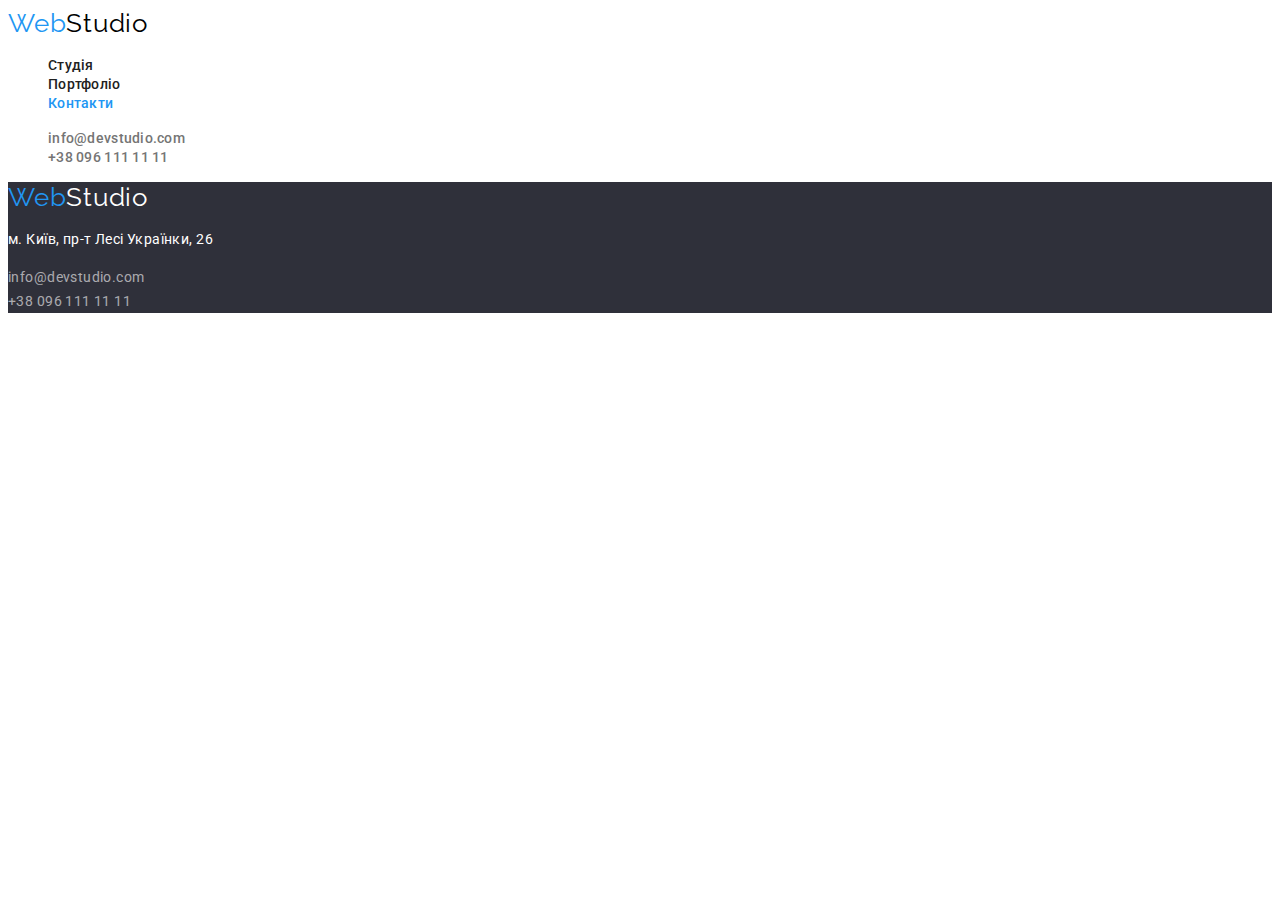
==== contact.html @ f3677d4e "copy files from the rest hw" ====
<!DOCTYPE html>
<html lang="uk">
  <head>
    <meta charset="UTF-8" />
    <meta http-equiv="X-UA-Compatible" content="IE=edge" />
    <meta name="viewport" content="width=device-width, initial-scale=1.0" />
    <title>WebStudio</title>
    <link rel="preconnect" href="https://fonts.googleapis.com" />
    <link rel="preconnect" href="https://fonts.gstatic.com" crossorigin />
    <link
      href="https://fonts.googleapis.com/css2?family=Raleway:wght@700&family=Roboto:wght@400;500;700;900&display=swap"
      rel="stylesheet"
    />
    <link rel="stylesheet" href="./css/styles.css" />
  </head>

  <body>
    <header class="page-header">
      <a href="./index.html" lang="en" class="logo"><span class="logo-blue">Web</span>Studio</a>
      <nav>
        <ul class="menu-nav list">
          <li><a href="./index.html" class="link">Студія</a></li>
          <li><a href="./portfolio.html" class="link">Портфоліо</a></li>
          <li><a href="./contact.html" class="link current">Контакти</a></li>
        </ul>
      </nav>

      <ul class="contact list">
        <li><a href="mailto:info@devstudio.com" class="link">info@devstudio.com</a></li>
        <li><a href="tel:+380961111111" class="link">+38 096 111 11 11</a></li>
      </ul>
    </header>
    <main>
      <section></section>
    </main>
    <footer class="footer business">
      <a href="./index.html" lang="en" class="logo"><span class="logo-blue">Web</span>Studio</a>
      <address>
        <p class="text">м. Київ, пр-т Лесі Українки, 26</p>
        <a href="mailto:info@devstudio.com" class="link">info@devstudio.com</a><br />
        <a href="tel:+380961111111" class="link">+38 096 111 11 11</a>
      </address>
    </footer>
  </body>
</html>
---- css/styles.css ----
:root {
  --primari-text-color: #212121;
  --title-text-color: #757575;
  --accent-color: #2196f3;
  --text-white: #ffffff;
}

body {
  background-color: var(--text-white);
  color: var(--primari-text-color);
  font-family: Roboto, sans-serif;
  text-decoration: none;
}

.logo {
  color: #000000;
  font-family: Raleway, sans-serif;
  font-size: 26px;
  line-height: calc(31 / 26);
  letter-spacing: 0.03em;
  text-decoration: none;
}

.logo .logo-blue {
  color: #2196f3;
}

.list {
  list-style: none;
}

.menu-nav .link {
  color: var(--primari-text-color);
  font-weight: 500;
  font-size: 14px;
  line-height: calc(16 / 14);
  letter-spacing: 0.02em;
  text-decoration: none;
}

.menu-nav .link:hover,
.menu-nav .link:focus {
  color: var(--accent-color);
}

.menu-nav .link.current {
  color: var(--accent-color);
}

.contact .link {
  color: var(--title-text-color);
  font-weight: 500;
  font-size: 14px;
  line-height: calc(16 / 14);
  letter-spacing: 0.02em;
  text-decoration: none;
}

.contact .link:hover,
.contact .link:focus {
  color: var(--accent-color);
}

.business {
  background-color: #2f303a;
}

.hero-title {
  color: var(--text-white);
  font-weight: 900;
  font-size: 44px;
  line-height: calc(60 / 44);
  text-align: center;
  letter-spacing: 0.06em;
  text-transform: uppercase;
}

.peculiarities-title {
  position: absolute;
  width: 1px;
  height: 1px;
  margin: -1px;
  border: 0;
  padding: 0;
  white-space: nowrap;
  clip-path: inset(100%);
  clip: rect(0 0 0 0);
  overflow: hidden;
}

.features-list .title {
  color: var(--primari-text-color);
  font-size: 14px;
  line-height: calc(16 / 14);
  letter-spacing: 0.03em;
  text-transform: uppercase;
}

.features-list .title-text {
  color: var(--title-text-color);
  font-size: 14px;
  line-height: calc(24 / 14);
  letter-spacing: 0.03em;
}

.our-work-title {
  color: var(--primari-text-color);
  font-size: 36px;
  line-height: calc(42 / 36);
  text-align: center;
  letter-spacing: 0.03em;
}

.our-teams-title {
  color: var(--primari-text-color);
  font-size: 36px;
  line-height: calc(42 / 36);
  text-align: center;
  letter-spacing: 0.03em;
}

.teams .title {
  color: var(--primari-text-color);
  font-weight: 500;
  font-size: 16px;
  line-height: calc(19 / 16);
  text-align: center;
  letter-spacing: 0.03em;
}

.teams .text {
  color: var(--title-text-color);
  font-size: 16px;
  line-height: calc(19 / 16);
  text-align: center;
  letter-spacing: 0.03em;
}

.btn-primary {
  background-color: var(--accent-color);
  color: var(--text-white);
  font-family: inherit;
  font-weight: 700;
  font-size: 16px;
  line-height: calc(30 / 16);
  display: flex;
  align-items: center;
  text-align: center;
  letter-spacing: 0.06em;
  cursor: pointer;
}

.btn-primary:hover,
.btn-primary:focus {
  background-color: #2196f3;
}

.footer .text {
  color: var(--text-white);
  font-style: normal;
  font-size: 14px;
  line-height: calc(24 / 14);
  letter-spacing: 0.03em;
}

.footer .link {
  font-style: normal;
  font-size: 14px;
  line-height: calc(24 / 14);
  letter-spacing: 0.03em;
  color: rgba(255, 255, 255, 0.6);
  text-decoration: none;
}

.footer .link:hover,
.footer .link:focus {
  color: var(--accent-color);
}

.footer .logo {
  color: #ffffff;
}

.filter .btn {
  font-weight: 500;
  font-size: 16px;
  line-height: calc(26 / 16);
  text-align: center;
  letter-spacing: 0.03em;
  cursor: pointer;
}

.filter .btn:hover,
.filter .btn:focus,
.filter .btn:active {
  color: var(--text-white);
  background-color: var(--accent-color);
}

.projects .title {
  font-size: 18px;
  line-height: calc(36 / 18);
  letter-spacing: 0.06em;
}
.projects .title-text {
  color: var(--title-text-color);
  font-size: 16px;
  line-height: calc(30 / 16);
  letter-spacing: 0.03em;
}
/*finish*/
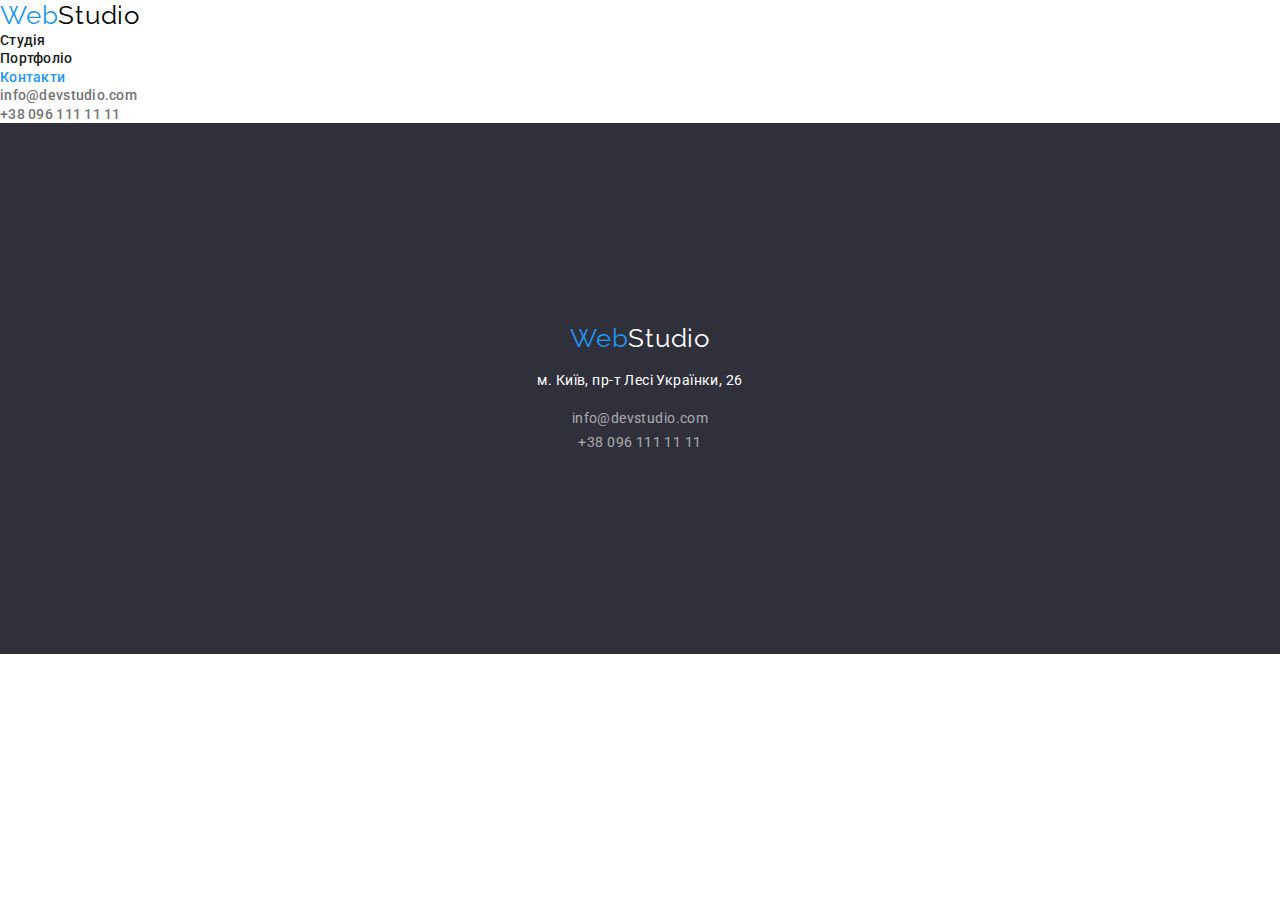
==== commit 54bc0548: "створено containers" ====
--- a/contact.html
+++ b/contact.html
@@ -10,6 +10,10 @@
     <link
       href="https://fonts.googleapis.com/css2?family=Raleway:wght@700&family=Roboto:wght@400;500;700;900&display=swap"
       rel="stylesheet"
+    />
+    <link
+      rel="stylesheet"
+      href="https://cdnjs.cloudflare.com/ajax/libs/modern-normalize/1.1.0/modern-normalize.min.css"
     />
     <link rel="stylesheet" href="./css/styles.css" />
   </head>
--- a/css/styles.css
+++ b/css/styles.css
@@ -27,6 +27,8 @@
 
 .list {
   list-style: none;
+  margin: 0;
+  padding: 0;
 }
 
 .menu-nav .link {
@@ -63,6 +65,9 @@
 
 .business {
   background-color: #2f303a;
+  padding-bottom: 200px;
+  padding-top: 200px;
+  text-align: center;
 }
 
 .hero-title {
@@ -70,9 +75,15 @@
   font-weight: 900;
   font-size: 44px;
   line-height: calc(60 / 44);
-  text-align: center;
   letter-spacing: 0.06em;
   text-transform: uppercase;
+  margin: 0 452px 30px;
+  align-items: center;
+}
+
+.peculiarities {
+  padding-bottom: 94px;
+  padding-top: 94px;
 }
 
 .peculiarities-title {
@@ -94,6 +105,8 @@
   line-height: calc(16 / 14);
   letter-spacing: 0.03em;
   text-transform: uppercase;
+  margin-top: 0;
+  margin-bottom: 10px;
 }
 
 .features-list .title-text {
@@ -101,6 +114,8 @@
   font-size: 14px;
   line-height: calc(24 / 14);
   letter-spacing: 0.03em;
+  margin-top: 0;
+  margin-bottom: 0;
 }
 
 .our-work-title {
@@ -109,6 +124,13 @@
   line-height: calc(42 / 36);
   text-align: center;
   letter-spacing: 0.03em;
+  margin-top: 0;
+  margin-bottom: 50px;
+}
+
+.our-teams {
+  padding-bottom: 94px;
+  padding-top: 94px;
 }
 
 .our-teams-title {
@@ -117,6 +139,8 @@
   line-height: calc(42 / 36);
   text-align: center;
   letter-spacing: 0.03em;
+  margin-top: 0;
+  margin-bottom: 50px;
 }
 
 .teams .title {
@@ -126,6 +150,8 @@
   line-height: calc(19 / 16);
   text-align: center;
   letter-spacing: 0.03em;
+  margin-top: 0;
+  margin-bottom: 10px;
 }
 
 .teams .text {
@@ -134,6 +160,8 @@
   line-height: calc(19 / 16);
   text-align: center;
   letter-spacing: 0.03em;
+  margin-top: 0;
+  margin-bottom: 30px;
 }
 
 .btn-primary {
@@ -148,6 +176,12 @@
   text-align: center;
   letter-spacing: 0.06em;
   cursor: pointer;
+  box-shadow: 0px 4px 4px rgba(0, 0, 0, 0.15);
+  border-radius: 4px;
+  padding: 10px 32px;
+  min-width: 216px;
+  border: none;
+  margin: 0 auto;
 }
 
 .btn-primary:hover,
@@ -188,6 +222,9 @@
   text-align: center;
   letter-spacing: 0.03em;
   cursor: pointer;
+  border-radius: 4px;
+  padding: 6px 22px;
+  border: transparent;
 }
 
 .filter .btn:hover,
@@ -208,4 +245,10 @@
   line-height: calc(30 / 16);
   letter-spacing: 0.03em;
 }
-/*finish*/
+/*HW3 start*/
+.container {
+  margin: 0 auto;
+  width: 1200px;
+  padding-left: 15px;
+  padding-right: 15px;
+}
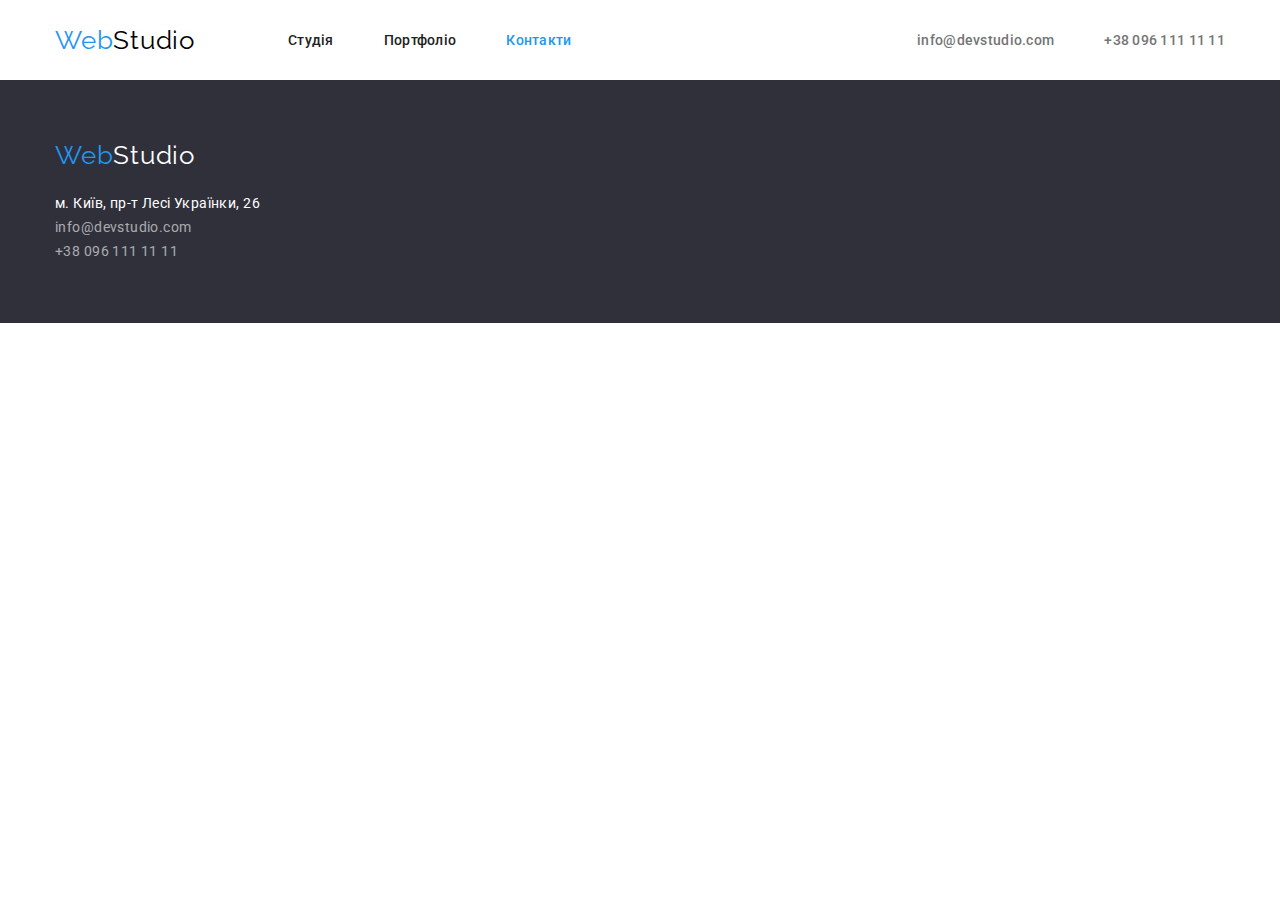
==== commit 6e200b3f: "доопрацьовано css головної сторінкинку" ====
--- a/contact.html
+++ b/contact.html
@@ -20,30 +20,38 @@
 
   <body>
     <header class="page-header">
-      <a href="./index.html" lang="en" class="logo"><span class="logo-blue">Web</span>Studio</a>
-      <nav>
-        <ul class="menu-nav list">
-          <li><a href="./index.html" class="link">Студія</a></li>
-          <li><a href="./portfolio.html" class="link">Портфоліо</a></li>
-          <li><a href="./contact.html" class="link current">Контакти</a></li>
+      <div class="container container-top-line">
+        <a href="./index.html" lang="en" class="logo"><span class="logo-blue">Web</span>Studio</a>
+        <nav>
+          <ul class="menu-nav list">
+            <li class="menu-nav-item"><a href="./index.html" class="link">Студія</a></li>
+            <li class="menu-nav-item"><a href="./portfolio.html" class="link">Портфоліо</a></li>
+            <li class="menu-nav-item"><a href="./contact.html" class="link current">Контакти</a></li>
+          </ul>
+        </nav>
+
+        <ul class="contact list">
+          <li class="contact-item">
+            <a href="mailto:info@devstudio.com" class="link">info@devstudio.com</a>
+          </li>
+          <li class="contact-item">
+            <a href="tel:+380961111111" class="link">+38 096 111 11 11</a>
+          </li>
         </ul>
-      </nav>
-
-      <ul class="contact list">
-        <li><a href="mailto:info@devstudio.com" class="link">info@devstudio.com</a></li>
-        <li><a href="tel:+380961111111" class="link">+38 096 111 11 11</a></li>
-      </ul>
+      </div>
     </header>
     <main>
       <section></section>
     </main>
     <footer class="footer business">
-      <a href="./index.html" lang="en" class="logo"><span class="logo-blue">Web</span>Studio</a>
-      <address>
-        <p class="text">м. Київ, пр-т Лесі Українки, 26</p>
-        <a href="mailto:info@devstudio.com" class="link">info@devstudio.com</a><br />
-        <a href="tel:+380961111111" class="link">+38 096 111 11 11</a>
-      </address>
+      <div class="container">
+        <a href="./index.html" lang="en" class="logo"><span class="logo-blue">Web</span>Studio</a>
+        <address>
+          <p class="text">м. Київ, пр-т Лесі Українки, 26</p>
+          <a href="mailto:info@devstudio.com" class="link">info@devstudio.com</a><br />
+          <a href="tel:+380961111111" class="link">+38 096 111 11 11</a>
+        </address>
+      </div>
     </footer>
   </body>
 </html>
--- a/css/styles.css
+++ b/css/styles.css
@@ -13,6 +13,9 @@
 }
 
 .logo {
+  display: inline-block;
+  margin-right: 93px;
+
   color: #000000;
   font-family: Raleway, sans-serif;
   font-size: 26px;
@@ -26,12 +29,30 @@
 }
 
 .list {
-  list-style: none;
   margin: 0;
   padding: 0;
+
+  list-style: none;
+}
+
+.container-top-line {
+  display: flex;
+  align-items: center;
+}
+
+.menu-nav {
+  display: flex;
+}
+
+.menu-nav .menu-nav-item:not(:last-child) {
+  margin-right: 50px;
 }
 
 .menu-nav .link {
+  display: block;
+  padding-top: 32px;
+  padding-bottom: 32px;
+
   color: var(--primari-text-color);
   font-weight: 500;
   font-size: 14px;
@@ -49,7 +70,19 @@
   color: var(--accent-color);
 }
 
+.contact {
+  display: flex;
+  margin-left: auto;
+}
+
+.contact .contact-item + .contact-item {
+  margin-left: 50px;
+}
 .contact .link {
+  display: block;
+  padding-top: 32px;
+  padding-bottom: 32px;
+
   color: var(--title-text-color);
   font-weight: 500;
   font-size: 14px;
@@ -64,27 +97,35 @@
 }
 
 .business {
-  background-color: #2f303a;
   padding-bottom: 200px;
   padding-top: 200px;
-  text-align: center;
+
+  background-color: #2f303a;
 }
 
 .hero-title {
+  margin: 0 auto 30px;
+  width: 696px;
+
   color: var(--text-white);
   font-weight: 900;
   font-size: 44px;
   line-height: calc(60 / 44);
   letter-spacing: 0.06em;
   text-transform: uppercase;
-  margin: 0 452px 30px;
   align-items: center;
+  text-align: center;
 }
 
 .peculiarities {
   padding-bottom: 94px;
   padding-top: 94px;
 }
+
+/* .container-peculiarities {
+  display: flex;
+  align-items: center;
+} */
 
 .peculiarities-title {
   position: absolute;
@@ -99,78 +140,154 @@
   overflow: hidden;
 }
 
+.features-list {
+  display: flex;
+  align-items: flex-start;
+  flex-basis: calc ((100% - 90px) / 4);
+  margin-right: 30px;
+}
+
+.features-list-item {
+  width: 270px;
+  align-items: flex-start;
+}
+
+.features-list-item:not(:last-child) {
+  margin-right: 30px;
+}
+
 .features-list .title {
-  color: var(--primari-text-color);
-  font-size: 14px;
-  line-height: calc(16 / 14);
-  letter-spacing: 0.03em;
-  text-transform: uppercase;
   margin-top: 0;
   margin-bottom: 10px;
+
+  color: var(--primari-text-color);
+  font-size: 14px;
+  line-height: calc(16 / 14);
+  letter-spacing: 0.03em;
+  text-transform: uppercase;
 }
 
 .features-list .title-text {
-  color: var(--title-text-color);
-  font-size: 14px;
-  line-height: calc(24 / 14);
-  letter-spacing: 0.03em;
   margin-top: 0;
   margin-bottom: 0;
+
+  color: var(--title-text-color);
+  font-size: 14px;
+  line-height: calc(24 / 14);
+  letter-spacing: 0.03em;
+}
+
+.our-work {
+  padding-bottom: 94px;
+}
+
+.box {
+  display: flex;
+}
+
+.box-item {
+  margin: 0;
+  width: 370px;
+  height: 294px;
+}
+
+.box-item:not(:last-child) {
+  margin-right: 30px;
 }
 
 .our-work-title {
+  margin-top: 0;
+  margin-bottom: 50px;
+  min-width: 366px;
+
   color: var(--primari-text-color);
   font-size: 36px;
   line-height: calc(42 / 36);
   text-align: center;
   letter-spacing: 0.03em;
+}
+
+.our-teams {
+  padding-bottom: 94px;
+
+  background-color: #f5f4fa;
+}
+
+.our-teams-title {
   margin-top: 0;
   margin-bottom: 50px;
-}
-
-.our-teams {
-  padding-bottom: 94px;
+  min-width: 264px;
   padding-top: 94px;
-}
-
-.our-teams-title {
+
   color: var(--primari-text-color);
   font-size: 36px;
   line-height: calc(42 / 36);
   text-align: center;
   letter-spacing: 0.03em;
-  margin-top: 0;
-  margin-bottom: 50px;
+}
+
+.teams {
+  display: flex;
+  flex-basis: calc ((100% - 90px) / 4);
+  padding-bottom: 94px;
+}
+
+.teams-item {
+  width: 270px;
+  height: 260px;
+}
+
+.teams-item:not(:last-child) {
+  margin-right: 30px;
+}
+
+.teams-item-description {
+  background: #ffffff;
+  box-shadow: 0px 1px 3px rgba(0, 0, 0, 0.12), 0px 1px 1px rgba(0, 0, 0, 0.14),
+    0px 2px 1px rgba(0, 0, 0, 0.2);
+  border-radius: 0px 0px 4px 4px;
+  padding-top: 30px;
+  padding-bottom: 30px;
+  margin: 0;
+}
+
+.teams-item .blok {
+  display: block;
 }
 
 .teams .title {
+  margin: 0 0 10px 0;
+
   color: var(--primari-text-color);
   font-weight: 500;
   font-size: 16px;
   line-height: calc(19 / 16);
   text-align: center;
   letter-spacing: 0.03em;
-  margin-top: 0;
-  margin-bottom: 10px;
 }
 
 .teams .text {
+  margin: 0;
+
   color: var(--title-text-color);
   font-size: 16px;
   line-height: calc(19 / 16);
   text-align: center;
   letter-spacing: 0.03em;
-  margin-top: 0;
-  margin-bottom: 30px;
 }
 
 .btn-primary {
+  padding: 10px 32px;
+  min-width: 216px;
+  border: none;
+  margin: 0 auto;
+
   background-color: var(--accent-color);
   color: var(--text-white);
   font-family: inherit;
   font-weight: 700;
   font-size: 16px;
-  line-height: calc(30 / 16);
+  line-height: calc (30 / 16);
   display: flex;
   align-items: center;
   text-align: center;
@@ -178,10 +295,6 @@
   cursor: pointer;
   box-shadow: 0px 4px 4px rgba(0, 0, 0, 0.15);
   border-radius: 4px;
-  padding: 10px 32px;
-  min-width: 216px;
-  border: none;
-  margin: 0 auto;
 }
 
 .btn-primary:hover,
@@ -190,6 +303,9 @@
 }
 
 .footer .text {
+  margin-top: 0;
+  margin-bottom: 0;
+
   color: var(--text-white);
   font-style: normal;
   font-size: 14px;
@@ -212,10 +328,13 @@
 }
 
 .footer .logo {
+  margin-bottom: 20px;
   color: #ffffff;
 }
 
 .filter .btn {
+  padding: 6px 22px;
+
   font-weight: 500;
   font-size: 16px;
   line-height: calc(26 / 16);
@@ -223,8 +342,7 @@
   letter-spacing: 0.03em;
   cursor: pointer;
   border-radius: 4px;
-  padding: 6px 22px;
-  border: transparent;
+  border: none;
 }
 
 .filter .btn:hover,
@@ -234,12 +352,44 @@
   background-color: var(--accent-color);
 }
 
-.projects .title {
+.projects {
+  display: flex;
+  flex-wrap: wrap;
+  align-items: center;
+}
+
+.project-item {
+  flex-basis: calc ((100% - 60px) / 3);
+  margin-right: 30px;
+  margin-bottom: 30px;
+}
+
+.project-item .link {
+  display: block;
+  text-decoration: none;
+}
+
+.project-item .link :nth-child(3n) {
+  margin-right: 0;
+}
+
+.project-item .link :nth-child(-n + 3) {
+  margin-bottom: 0;
+}
+
+.project-item .element {
+  width: 370px;
+  height: 404px;
+
+  display: flex;
+}
+
+.project-item .title {
   font-size: 18px;
   line-height: calc(36 / 18);
   letter-spacing: 0.06em;
 }
-.projects .title-text {
+.project-item .title-text {
   color: var(--title-text-color);
   font-size: 16px;
   line-height: calc(30 / 16);
@@ -247,8 +397,13 @@
 }
 /*HW3 start*/
 .container {
-  margin: 0 auto;
+  margin-left: auto;
+  margin-right: auto;
   width: 1200px;
   padding-left: 15px;
   padding-right: 15px;
 }
+.footer {
+  padding-bottom: 60px;
+  padding-top: 60px;
+}
